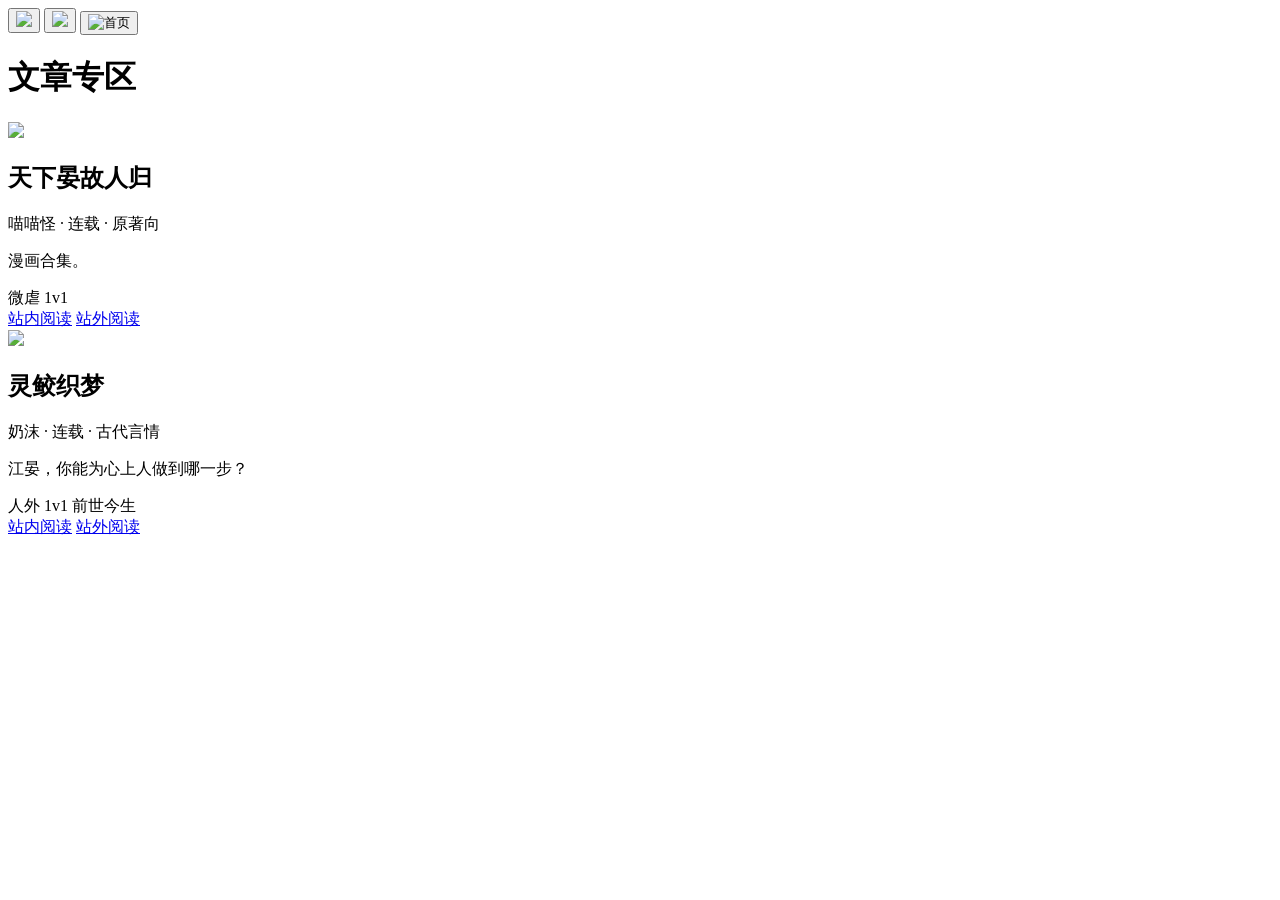
==== work/content.html @ eddc7a4c "Update content.html" ====
<!DOCTYPE html>
<html lang="zh">
<head>
    <meta charset="UTF-8">
    <meta name="viewport" content="width=device-width, initial-scale=1.0, maximum-scale=1.0, user-scalable=yes">
    <title>文章合集</title>
    <!-- 引用同一目录下的 CSS 文件 -->
    <link rel="stylesheet" href="https://www.yanzhubg.com/setting/style.css">
    <link rel="stylesheet" href="https://www.yanzhubg.com/setting/work-card.css">
</head>

<body class="light">
   <!-- 右上角工具栏 -->
   <div class="top-bar">
        <button class="top-btn" onclick="toggleTheme()"><img src="https://www.yanzhubg.com/setting/light.png"></button>
        <button class="top-btn" onclick="scrollToTop()"><img src="https://www.yanzhubg.com/setting/top.png"></button>
        <button class="top-btn" onclick="window.location.href='https://www.yanzhubg.com'"><img src="https://www.yanzhubg.com/setting/home.png" alt="首页"></button>
    </div>     

    <!-- 外层容器：负责宽度限制和内部排列 -->
    <div class="outer-container">
        <div class="pure-reader" >
            <h1 class="article-title">文章专区</h1>
        </div>
        <div id="tab-author" class="tab-content active">
            
            <!-- 作品1：天下晏故人归 -->
            <div class="work-card">
                <div class="work-cover">
                    <img src="miaomiaoguai-txygrg.png">
                </div>
                <div class="work-info">
                    <h2 class="work-title">天下晏故人归</h2>
                    <div class="work-meta">
                        <span class="work-author">喵喵怪</span>
                        <span class="work-divider">·</span>
                        <span class="work-wordcount">连载</span>
                        <span class="work-divider">·</span>
                        <span class="work-status">原著向</span>
                    </div>
                    <p class="work-desc">漫画合集。</p>
                    <div class="work-tags">
                        <span class="tag3">微虐</span>
                        <span class="tag2">1v1</span>
                    </div>
                    <div class="work-links">
                        <a href="./miaomiaoguai/txygrg/txygrg.html" class="work-link">站内阅读</a>
                        <a href="#" class="work-link">站外阅读</a>
                    </div>
                </div>
            </div>
            
            <!-- 作品2：灵鲛织梦 -->
            <div class="work-card">
                <div class="work-cover">
                    <img src="https://yanzhubg-img.oss-cn-wuhan-lr.aliyuncs.com/work/ljzm.png">
                </div>
                <div class="work-info">
                    <h2 class="work-title">灵鲛织梦</h2>
                    <div class="work-meta">
                        <span class="work-author">奶沫</span>
                        <span class="work-divider">·</span>
                        <span class="work-wordcount">连载</span>
                        <span class="work-divider">·</span>
                        <span class="work-status">古代言情</span>
                    </div>
                    <p class="work-desc">江晏，你能为心上人做到哪一步？</p>
                    <div class="work-tags">
                        <span class="tag3">人外</span>
                        <span class="tag2">1v1</span>
                        <span class="tag1">前世今生</span>
                    </div>
                    <div class="work-links">
                        <a href="https://www.yanzhubg.com/work/naimo/ljzm/ljzm.html" class="work-link">站内阅读</a>
                        <a href="#" class="work-link">站外阅读</a>
                    </div>
                </div>
            </div>
        </div>
    </div>
</body>
</html>

<script>
// ===== 回到顶部功能 =====
function scrollToTop() {
    window.scrollTo({
        top: 200,
        behavior: 'smooth'  // 平滑滚动
    });
}

// ===== 切换主题功能 =====
function toggleTheme() {
    // 获取当前主题
    const currentTheme = document.body.classList.contains('dark') ? 'dark' : 'light';
    // 切换到相反的主题
    const newTheme = currentTheme === 'light' ? 'dark' : 'light';
    
    // 更新 body 的 class
    document.body.className = newTheme;
    
    // 保存到 localStorage
    localStorage.setItem('theme', newTheme);
    
    // 更新按钮图标
    const themeBtn = document.querySelector('.top-btn:first-child');
    if (themeBtn) {
        themeBtn.innerHTML = newTheme === 'light' ? '<img src="https://www.yanzhubg.com/setting/light.png">' 
    : '<img src="https://www.yanzhubg.com/setting/dark.png">';
    }
    
    // 同步 Artalk 主题（如果你有 artalkInstance）
    if (window.artalkInstance) {
        window.artalkInstance.setDarkMode(newTheme === 'dark');
    }
    
    console.log('主题已切换为：', newTheme);
}

// ===== 页面加载时初始化主题 =====
document.addEventListener('DOMContentLoaded', function() {
    // 读取保存的主题，默认为浅色
    const savedTheme = localStorage.getItem('theme') || 'light';
    document.body.className = savedTheme;
    
    // 初始化按钮图标
    const themeBtn = document.querySelector('.top-btn:first-child');
    if (themeBtn) {
       themeBtn.innerHTML = newTheme === 'light' ? '<img src="https://www.yanzhubg.com/setting/light.png">' 
    : '<img src="https://www.yanzhubg.com/setting/dark.png">';
    }
});

function toggleCatalog(header) {
    const content = header.nextElementSibling;
    const icon = header.querySelector('.catalog-icon');
    
    if (content.style.display === 'none') {
        content.style.display = 'block';
        icon.textContent = '▲';
        header.classList.add('active');
    } else {
        content.style.display = 'none';
        icon.textContent = '▼';
        header.classList.remove('active');
    }
}


</script>
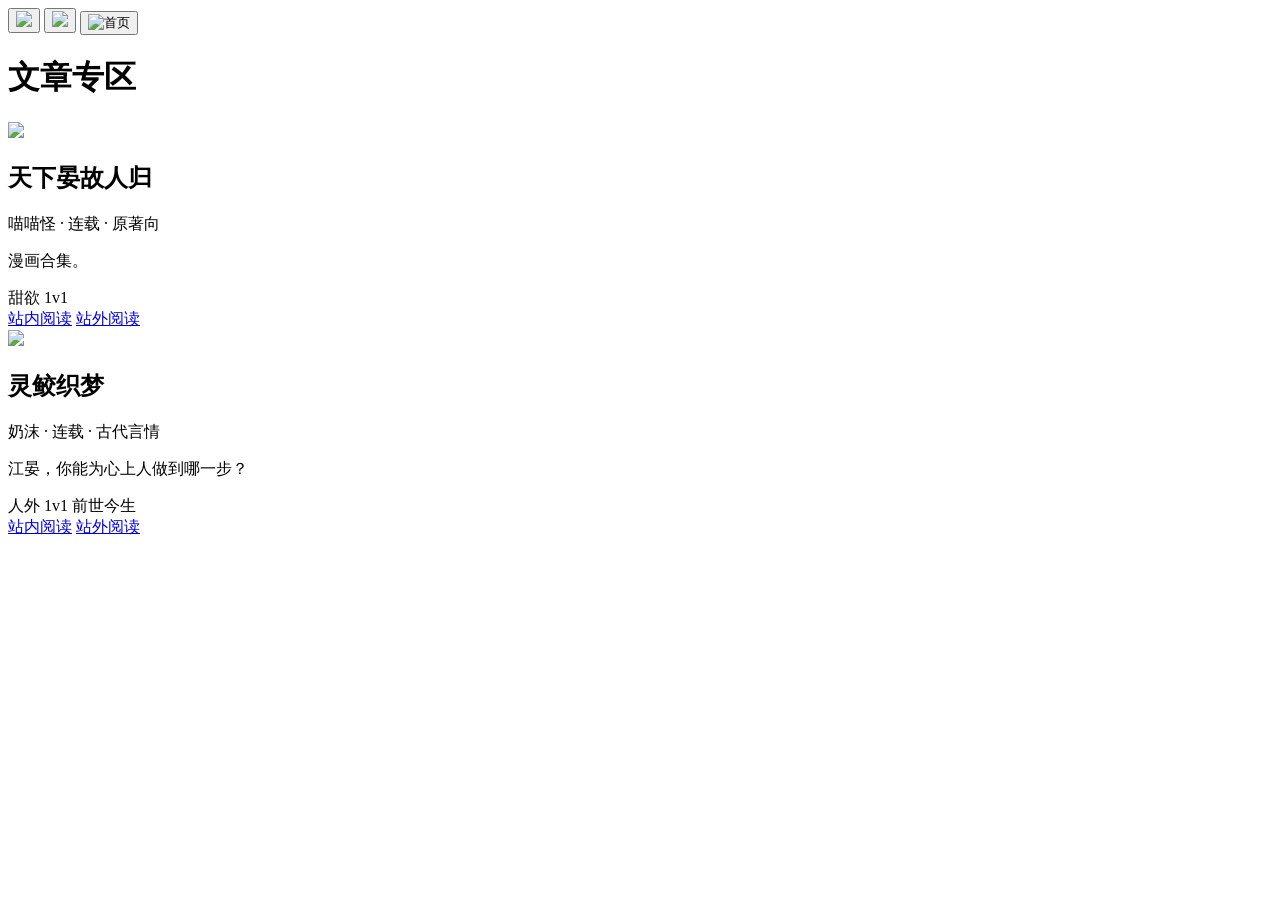
==== commit 3296f082: "Update content.html" ====
--- a/work/content.html
+++ b/work/content.html
@@ -27,7 +27,7 @@
             <!-- 作品1：天下晏故人归 -->
             <div class="work-card">
                 <div class="work-cover">
-                    <img src="miaomiaoguai-txygrg.png">
+                    <img src="https://yanzhubg-img.oss-cn-wuhan-lr.aliyuncs.com/work/txygrg.png">
                 </div>
                 <div class="work-info">
                     <h2 class="work-title">天下晏故人归</h2>
@@ -40,7 +40,7 @@
                     </div>
                     <p class="work-desc">漫画合集。</p>
                     <div class="work-tags">
-                        <span class="tag3">微虐</span>
+                        <span class="tag3">甜欲</span>
                         <span class="tag2">1v1</span>
                     </div>
                     <div class="work-links">
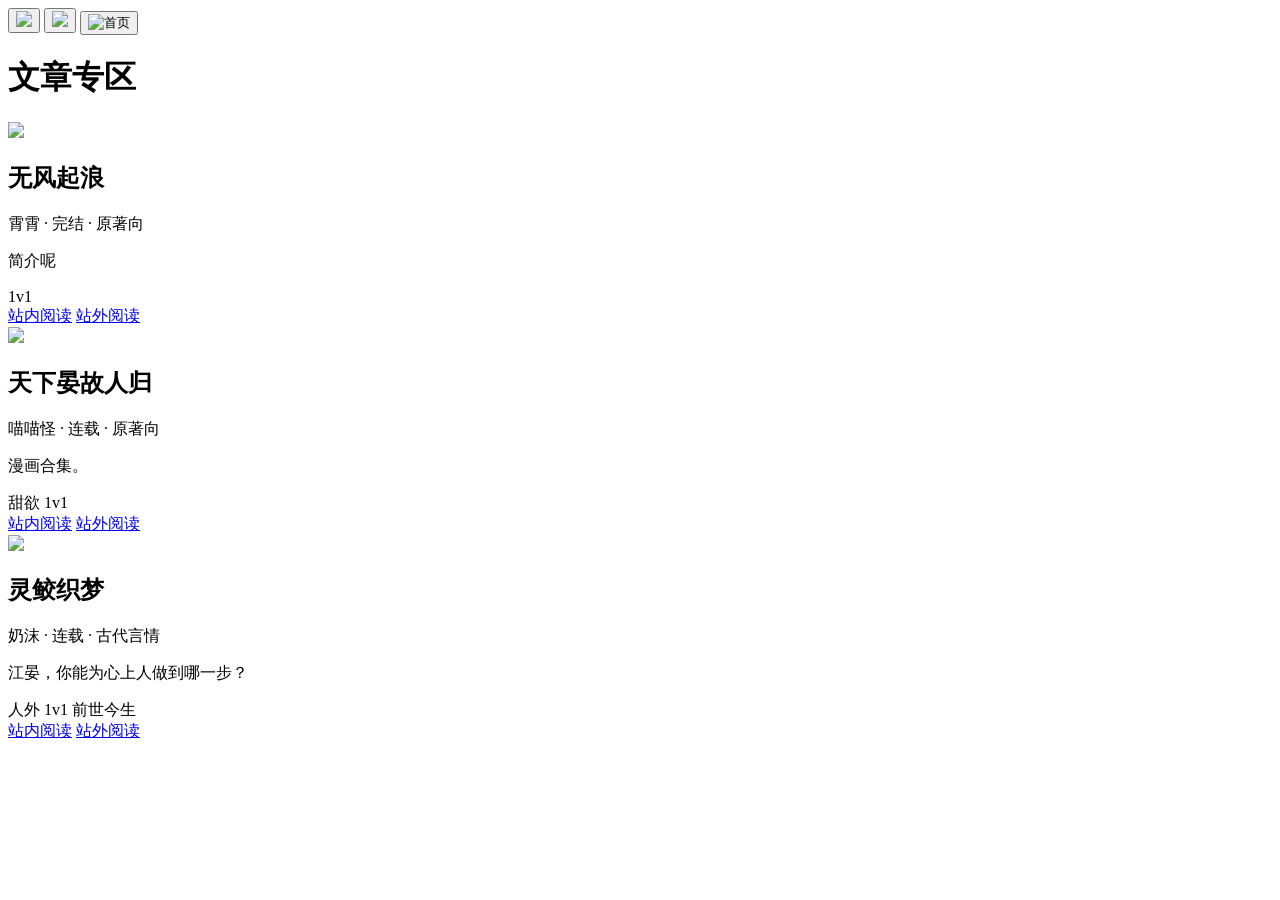
==== commit 40801d1e: "add wfql" ====
--- a/work/content.html
+++ b/work/content.html
@@ -23,6 +23,31 @@
             <h1 class="article-title">文章专区</h1>
         </div>
         <div id="tab-author" class="tab-content active">
+
+            <!-- 作品3：无风起浪 -->
+            <div class="work-card">
+                <div class="work-cover">
+                    <img src="#">
+                </div>
+                <div class="work-info">
+                    <h2 class="work-title">无风起浪</h2>
+                    <div class="work-meta">
+                        <span class="work-author">霄霄</span>
+                        <span class="work-divider">·</span>
+                        <span class="work-wordcount">完结</span>
+                        <span class="work-divider">·</span>
+                        <span class="work-status">原著向</span>
+                    </div>
+                    <p class="work-desc">简介呢</p>
+                    <div class="work-tags">
+                        <span class="tag2">1v1</span>
+                    </div>
+                    <div class="work-links">
+                        <a href="./xiaoxiao/wfql/wfql.html" class="work-link">站内阅读</a>
+                        <a href="#" class="work-link">站外阅读</a>
+                    </div>
+                </div>
+            </div>
             
             <!-- 作品1：天下晏故人归 -->
             <div class="work-card">
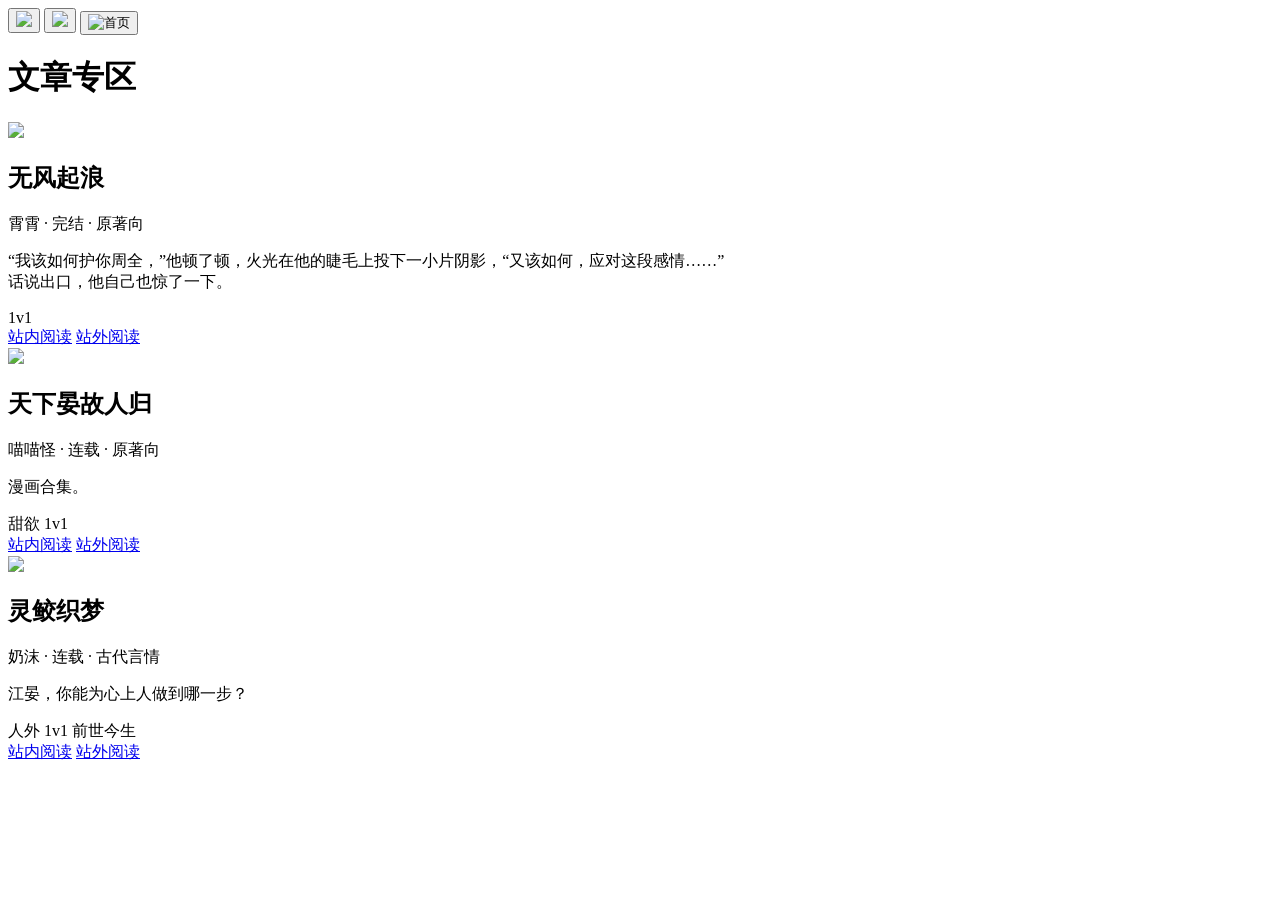
==== commit a9295a68: "Update image source and work description Updated the image source and replaced the description text " ====
--- a/work/content.html
+++ b/work/content.html
@@ -27,7 +27,7 @@
             <!-- 作品3：无风起浪 -->
             <div class="work-card">
                 <div class="work-cover">
-                    <img src="#">
+                    <img src="https://yanzhubg-img.oss-cn-wuhan-lr.aliyuncs.com/work/wfql.png">
                 </div>
                 <div class="work-info">
                     <h2 class="work-title">无风起浪</h2>
@@ -38,7 +38,7 @@
                         <span class="work-divider">·</span>
                         <span class="work-status">原著向</span>
                     </div>
-                    <p class="work-desc">简介呢</p>
+                    <p class="work-desc">“我该如何护你周全，”他顿了顿，火光在他的睫毛上投下一小片阴影，“又该如何，应对这段感情……”</br>话说出口，他自己也惊了一下。</p>
                     <div class="work-tags">
                         <span class="tag2">1v1</span>
                     </div>
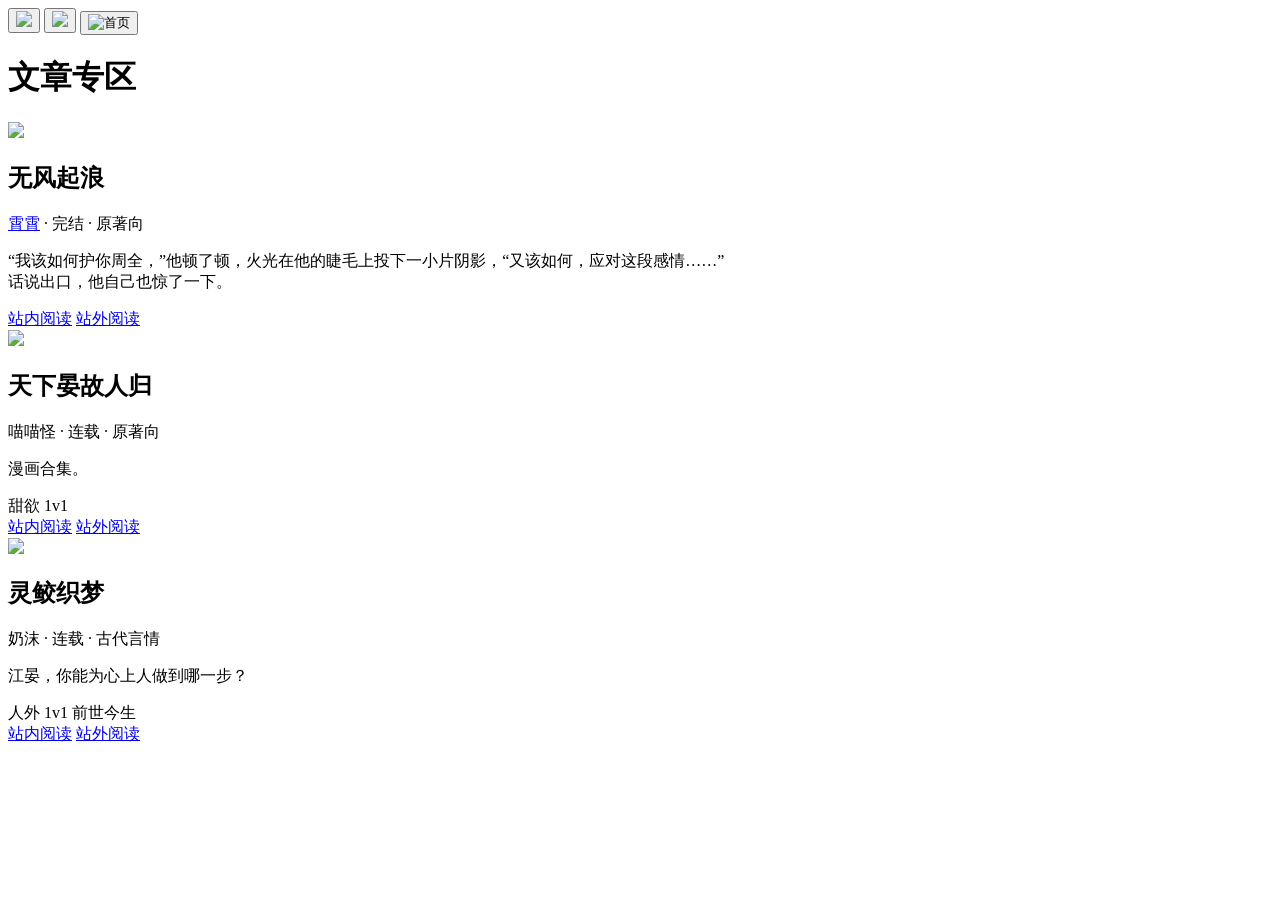
==== commit e0c96fda: "Modify author and reading links in content.html Updated author link and external reading link." ====
--- a/work/content.html
+++ b/work/content.html
@@ -32,19 +32,16 @@
                 <div class="work-info">
                     <h2 class="work-title">无风起浪</h2>
                     <div class="work-meta">
-                        <span class="work-author">霄霄</span>
+                        <span class="work-author"><a href="https://v.douyin.com/rb-tnn56R2o/ 7@4.com :7pm">霄霄</a></span>
                         <span class="work-divider">·</span>
                         <span class="work-wordcount">完结</span>
                         <span class="work-divider">·</span>
                         <span class="work-status">原著向</span>
                     </div>
                     <p class="work-desc">“我该如何护你周全，”他顿了顿，火光在他的睫毛上投下一小片阴影，“又该如何，应对这段感情……”</br>话说出口，他自己也惊了一下。</p>
-                    <div class="work-tags">
-                        <span class="tag2">1v1</span>
-                    </div>
                     <div class="work-links">
                         <a href="./xiaoxiao/wfql/wfql.html" class="work-link">站内阅读</a>
-                        <a href="#" class="work-link">站外阅读</a>
+                        <a href="https://v.douyin.com/TiLRDhrRaxE/ 3@4.com :0pm" class="work-link">站外阅读</a>
                     </div>
                 </div>
             </div>
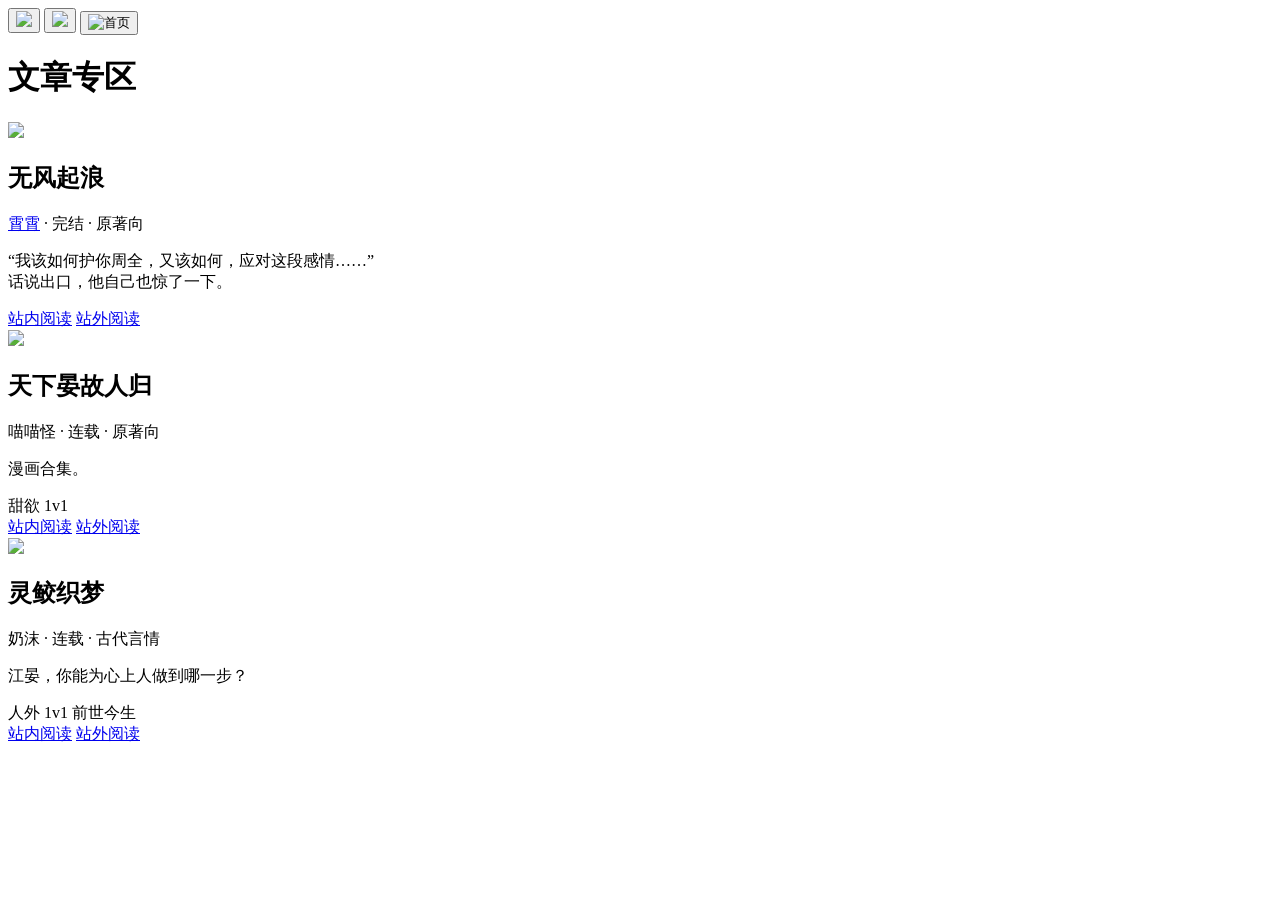
==== commit 10fe4d2a: "Fix formatting in work description paragraph" ====
--- a/work/content.html
+++ b/work/content.html
@@ -32,13 +32,13 @@
                 <div class="work-info">
                     <h2 class="work-title">无风起浪</h2>
                     <div class="work-meta">
-                        <span class="work-author"><a href="https://v.douyin.com/rb-tnn56R2o/ 7@4.com :7pm">霄霄</a></span>
+                        <span class="work-author"><a href="https://v.douyin.com/rb-tnn56R2o/ 7@4.com :7pm" class="work-link">霄霄</a></span>
                         <span class="work-divider">·</span>
                         <span class="work-wordcount">完结</span>
                         <span class="work-divider">·</span>
                         <span class="work-status">原著向</span>
                     </div>
-                    <p class="work-desc">“我该如何护你周全，”他顿了顿，火光在他的睫毛上投下一小片阴影，“又该如何，应对这段感情……”</br>话说出口，他自己也惊了一下。</p>
+                    <p class="work-desc">“我该如何护你周全，又该如何，应对这段感情……”</br>话说出口，他自己也惊了一下。</p>
                     <div class="work-links">
                         <a href="./xiaoxiao/wfql/wfql.html" class="work-link">站内阅读</a>
                         <a href="https://v.douyin.com/TiLRDhrRaxE/ 3@4.com :0pm" class="work-link">站外阅读</a>
